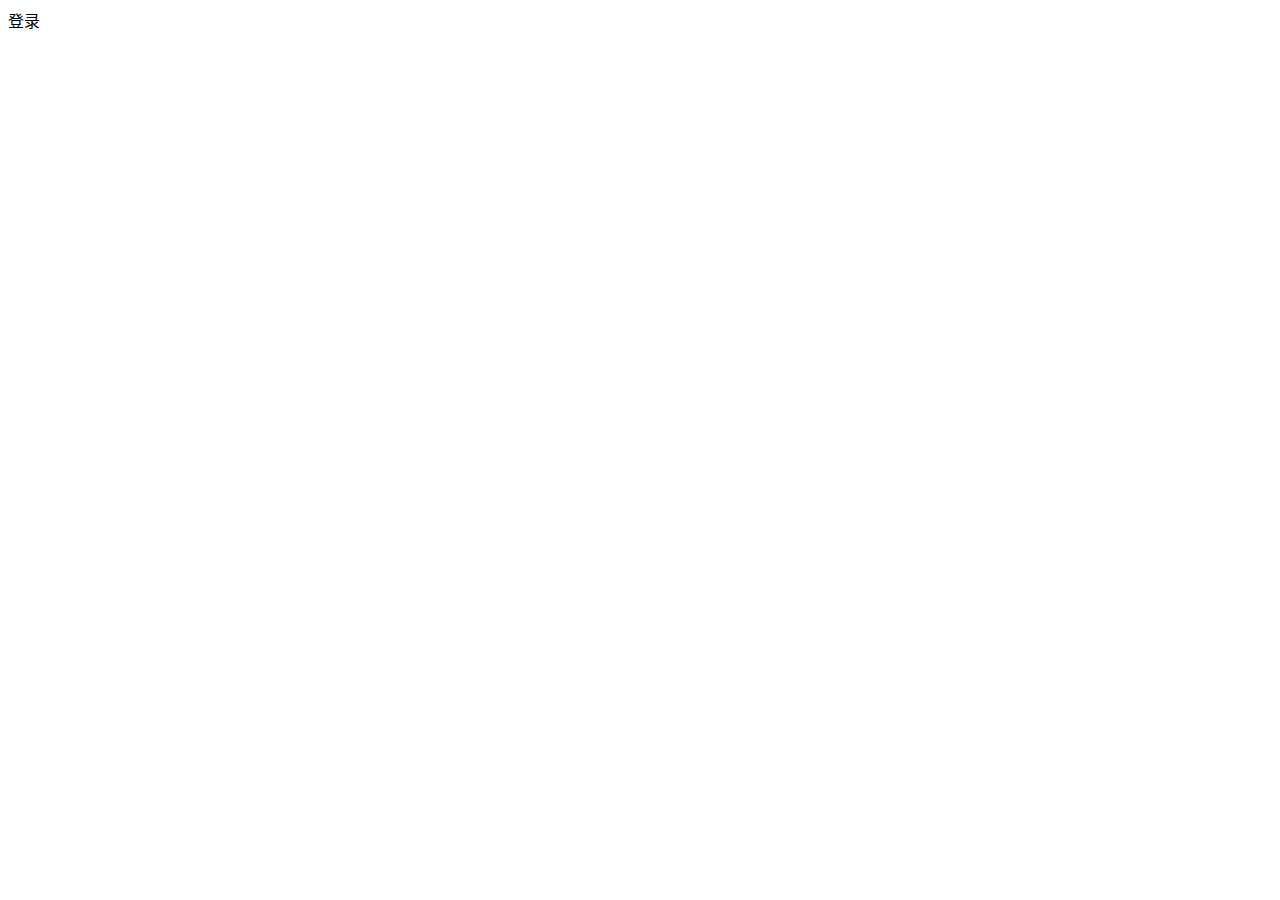
==== template/login.html @ c4a5735c "commit from webstorm" ====
<!DOCTYPE html>
<html lang="zh-cn">
<head>
    <meta charset="UTF-8">
    <!-- 强制使用webkit内核进行渲染 -->
    <meta http-equiv="x-ua-compatible" content="IE=edge,chrome=1" />
    <!-- 移动端视口控制 -->
    <meta name="viewport" content="width=device-width,initial-scale=1.0,minimum-scale=1,maximum-scale=1,user-scalable=no" />
    <!-- 把数字默认显示拨号链接去掉 -->
    <meta name="format-detection" content="telephone=no" />
    <title>登录</title>
</head>
<body>


登录





</body>
</html>
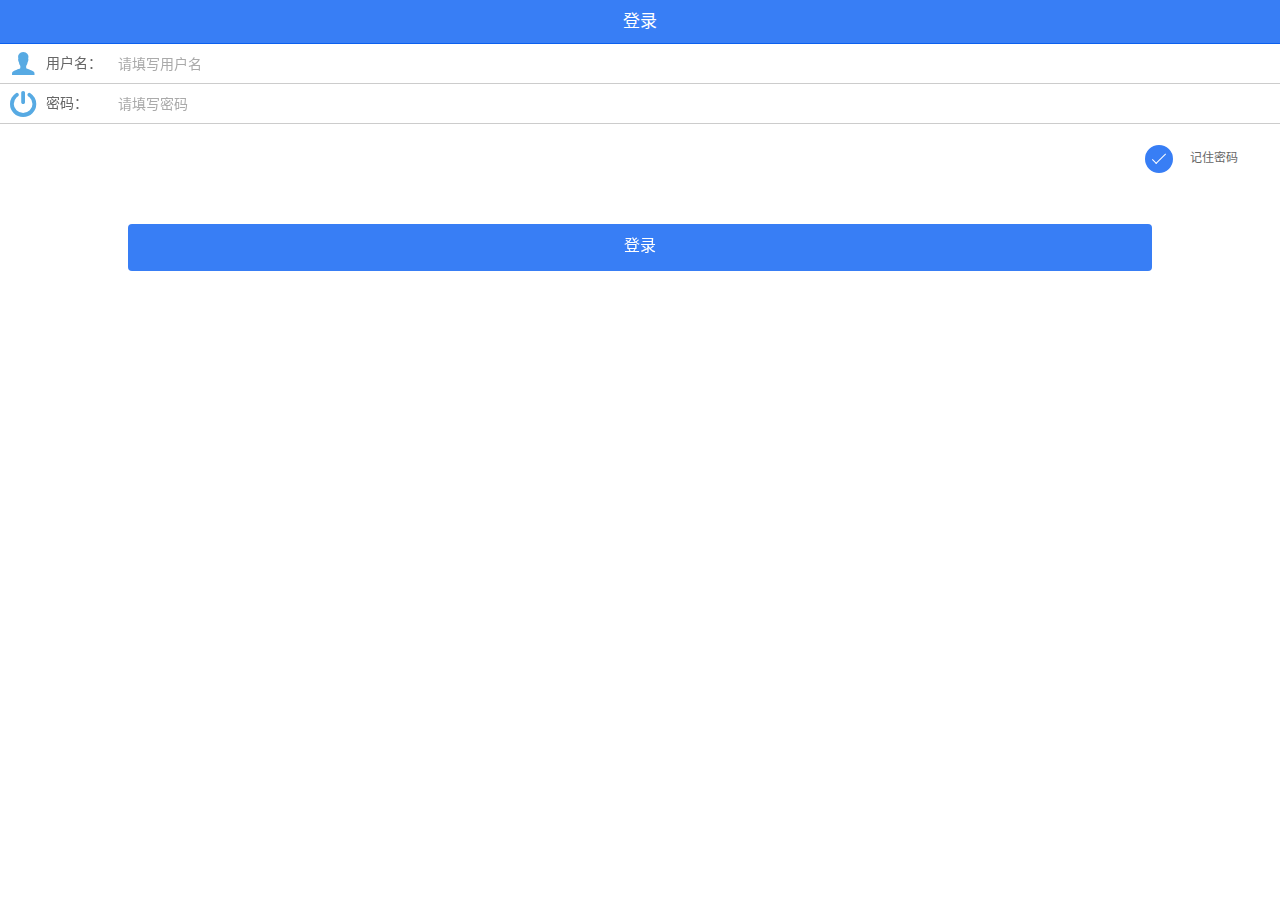
==== commit ba056a8f: "commit from webstorm" ====
--- a/template/login.html
+++ b/template/login.html
@@ -9,14 +9,61 @@
     <!-- 把数字默认显示拨号链接去掉 -->
     <meta name="format-detection" content="telephone=no" />
     <title>登录</title>
+    <link rel="stylesheet" href="../css/ionic.min.css"/>
+    <link rel="stylesheet" href="../css/login.css"/>
 </head>
-<body>
+<body ng-app="starter" ng-controller="actionsheetCtl">
 
 
-登录
+<div class="bar bar-header bar-positive">
+    <div class="h1 title">登录</div>
+</div>
+
+<div class="content has-header">
+    <form action="" class="loginForm">
+        <div class="section_w">
+            <div class="section_tips">
+                <i class="icon ion-person ion-icon"></i>
+                <span class="tips_text">用户名：</span>
+            </div>
+            <div class="section_input">
+                <input type="text" value="" placeholder="请填写用户名" />
+            </div>
+        </div>
+        <div class="section_w">
+            <div class="section_tips">
+                <i class="icon ion-power ion-icon"></i>
+                <span class="tips_text">密码：</span>
+            </div>
+            <div class="section_input">
+                <input type="password" value="" placeholder="请填写密码" />
+            </div>
+        </div>
+
+        <div class="remember_pass">
+            <ion-content>
+                <ion-checkbox
+                        ng-repeat="item in devList"
+                        ng-checked="item.checked"
+                >
+                    {{item.text}}
+                </ion-checkbox>
+            </ion-content>
+        </div>
+
+        <div class="submit_btn">
+            <div class="button button-positive">
+                登录
+            </div>
+        </div>
+    </form>
+</div>
 
 
 
+<script src="../js/jquery-1.12.3.min.js"></script>
+<script src="../js/ionic.bundle.min.js"></script>
+<script src="../js/ionLogin.js"></script>
 
 
 </body>
--- a/css/login.css
+++ b/css/login.css
@@ -0,0 +1,122 @@
+* {
+    padding: 0;
+    margin: 0;
+    list-style: none;
+    font-size: 12px;
+    font-family: 'Microsoft yahei';
+    text-decoration: none;
+    color: #666666;
+}
+
+/*�޸�ionicĬ����ʽ ��ʼ*/
+.title {
+    font-size: 16px;
+    font-family: 'Microsoft yahei';
+    color: #ffffff;
+}
+.content {
+    width: 100%;
+    height: 300px;
+}
+
+.remember_pass ion-content.scroll-content {
+    width: 300px;
+    height: 50px;
+    position: relative;
+    top: 0;
+    right: 0;
+    margin: 0;
+}
+
+.remember_pass label.item {
+    width: 150px;
+    font-size: 12px;
+    border: none;
+    margin: 0;
+    position: absolute;
+    right: 0;
+    top: 10px;
+}
+
+/*�޸�ionicĬ����ʽ ����*/
+
+.loginForm .section_w {
+    width: 100%;
+    height: 40px;
+    border-bottom: 1px solid #cccccc;
+}
+
+.loginForm .section_w .section_tips {
+    width: 110px;
+    height: 40px;
+    float: left;
+}
+
+.loginForm i.ion-icon {
+    font-size: 30px;
+    color: #57aae3;
+    width: 30px;
+    height: 30px;
+    display: inline-block;
+    /*background: #cccccc;*/
+    text-align: center;
+    margin: 5px 8px;
+    float: left;
+}
+
+.loginForm .section_w .section_tips .tips_text {
+    font-family: 'Microsoft yahei';
+    color: #666666;
+    font-size: 14px;
+    float: left;
+    line-height: 40px;
+}
+
+.loginForm .section_w .section_input input {
+    width: 60%;
+    height: 30px;
+    float: left;
+    /*background: #cccccc;*/
+    border: none;
+    margin: 5px 0 0 8px;
+    font-family: 'Microsoft yahei';
+    color: #666666;
+}
+
+.loginForm .submit_btn {
+    margin: 100px 10% 0 10%;
+    width: 100%;
+    height: 30px;
+}
+
+.loginForm .submit_btn .button {
+    width: 80%;
+    height: 30px;
+}
+
+
+
+
+
+
+
+
+
+
+
+
+
+
+
+
+
+
+
+
+
+
+
+
+
+
+
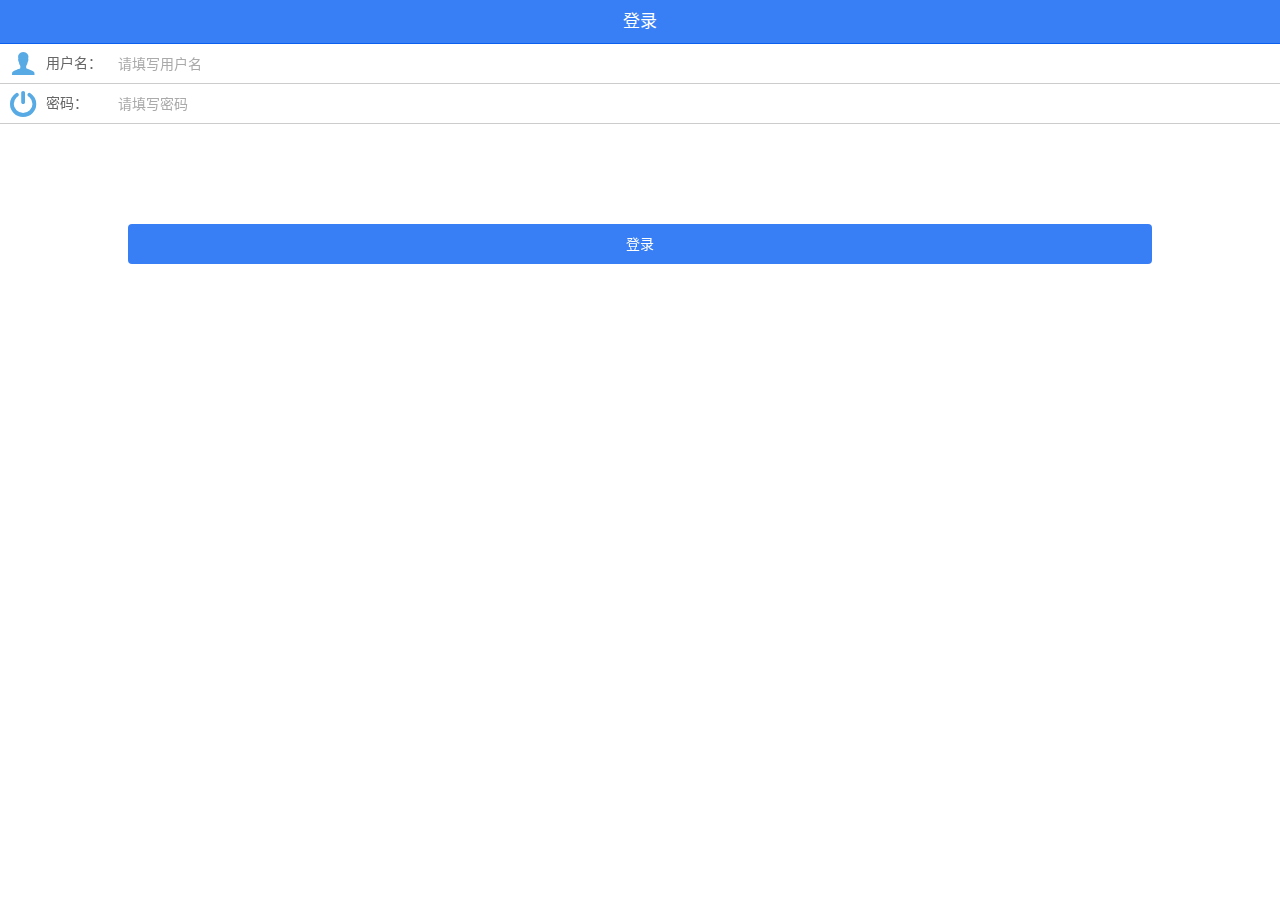
==== commit 6126fbad: "commit from webstorm" ====
--- a/template/login.html
+++ b/template/login.html
@@ -27,7 +27,7 @@
                 <span class="tips_text">用户名：</span>
             </div>
             <div class="section_input">
-                <input type="text" value="" placeholder="请填写用户名" />
+                <input type="text" id="username" name="username" value="" placeholder="请填写用户名" />
             </div>
         </div>
         <div class="section_w">
@@ -36,7 +36,7 @@
                 <span class="tips_text">密码：</span>
             </div>
             <div class="section_input">
-                <input type="password" value="" placeholder="请填写密码" />
+                <input type="password" id="pass" name="pass" value="" placeholder="请填写密码" />
             </div>
         </div>
 
@@ -52,7 +52,7 @@
         </div>
 
         <div class="submit_btn">
-            <div class="button button-positive">
+            <div class="button button-positive" ng-click="showAlert()">
                 登录
             </div>
         </div>
@@ -60,10 +60,10 @@
 </div>
 
 
-
 <script src="../js/jquery-1.12.3.min.js"></script>
 <script src="../js/ionic.bundle.min.js"></script>
 <script src="../js/ionLogin.js"></script>
+<script src="../js/login.js"></script>
 
 
 </body>
--- a/css/login.css
+++ b/css/login.css
@@ -36,6 +36,10 @@
     position: absolute;
     right: 0;
     top: 10px;
+}
+
+.popup,.popup-title,.button {
+    font-family: 'Microsoft yahei';
 }
 
 /*�޸�ionicĬ����ʽ ����*/
@@ -86,12 +90,17 @@
 .loginForm .submit_btn {
     margin: 100px 10% 0 10%;
     width: 100%;
-    height: 30px;
+    height: 40px;
+    overflow: hidden;
 }
 
 .loginForm .submit_btn .button {
     width: 80%;
-    height: 30px;
+    height: 40px;
+    min-height: 40px;
+    line-height: 40px;
+    font-size: 14px;
+    font-family: 'Microsoft yahei';
 }
 
 
